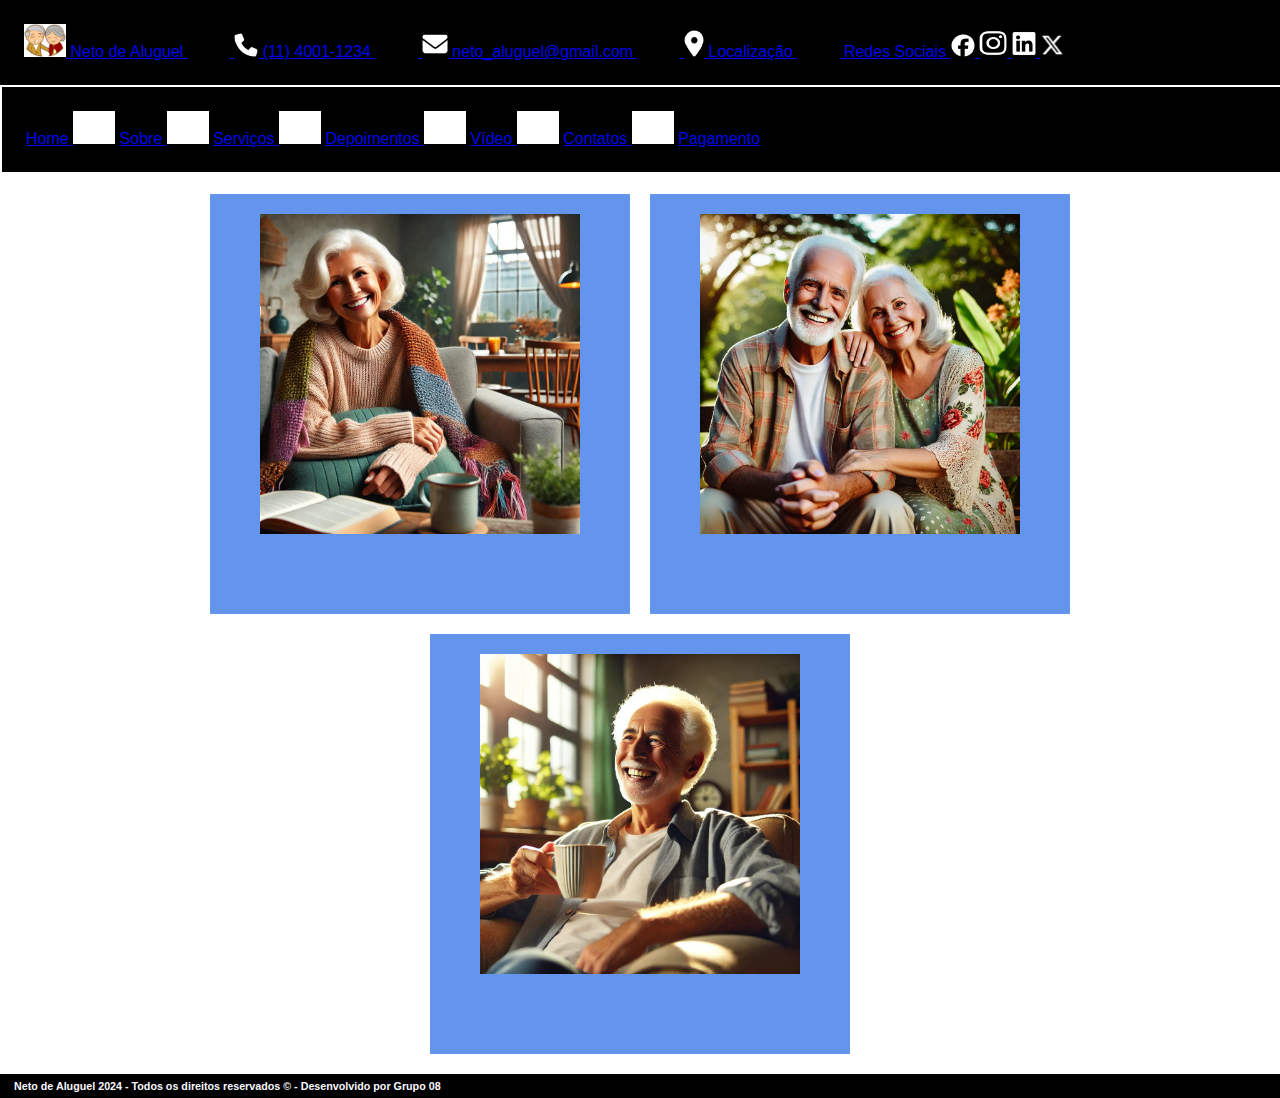
==== index.html @ 3c8f2c05 "first commit" ====
<!doctype html>
<html lang="pt-br">

		<head>
        	<meta charset="UTF-8">    
            <link rel="stylesheet" href="estilo.css">
            <meta name="viewport" content="width=device-width, initial-scale=1, shrink-to-fit=no">
            <link rel="stylesheet" href="https://stackpath.bootstrapcdn.com/bootstrap/4.1.3/css/bootstrap.min.css" integrity="sha384-MCw98/SFnGE8fJT3GXwEOngsV7Zt27NXFoaoApmYm81iuXoPkFOJwJ8ERdknLPMO" crossorigin="anonymous">
			<title>Neto de Aluguel</title>
		</head>

	<body>
        <nav class="navbar navbar-expand-sm">
            <a class="navbar-brand" href="#">
                <img src="public\assets\images\logo.png" alt="logo" style="width: 42px;"> Neto de Aluguel
                <img src="public\assets\images\black.png" style="width: 42px;">
                <img src="public\assets\images\icone_fone.png" alt="telefone" style="width: 24px;"> (11) 4001-1234
                <img src="public\assets\images\black.png" style="width: 42px;"> 
                <img src="public\assets\images\icone_email.png" alt="email" style="width: 26px;"> neto_aluguel@gmail.com
                <img src="public\assets\images\black.png" style="width: 42px;">
                <img src="public\assets\images\icone_maps.png" alt="localização" style="width: 20px;"> Localização
                <img src="public\assets\images\black.png" style="width: 42px;"> 

                Redes Sociais 
                <img src="public\assets\images\icone_facebook.png" style="width: 24px;">
                <img src="public\assets\images\icone_instagram.png" style="width: 28px">
                <img src="public\assets\images\icone_linkedin.png" style="width: 24px;">
                <img src="public\assets\images\icone_xtwitter.png" style="width: 24px;">
                
            </a>
        </nav>
                <header>
                    <nav class="navbar navbar-expand-sm bg-white">
                    <a class="navbar-brand" href="#">
                    <a href="index.html"> Home </a> 
                    <img src="public\assets\images\white.png" style="width: 42px;"> <a href="sobre.html"> Sobre </a>
                    <img src="public\assets\images\white.png" style="width: 42px;"> <a href="serviços.html"> Serviços </a> 
                    <img src="public\assets\images\white.png" style="width: 42px;"> <a href="depoimentos.html"> Depoimentos </a>
                    <img src="public\assets\images\white.png" style="width: 42px;"> <a href="video.html"> Vídeo </a>   
                    <img src="public\assets\images\white.png" style="width: 42px;"> <a href="contato.html"> Contatos </a> 
                    <img src="public\assets\images\white.png" style="width: 42px;"> <a href="pagamento.html"> Pagamento </a> 
                    

                </header>

            <section>
                       
                <div class="caixa-flexivel"> 
                <div class="job"><img src="public\assets\images\Idosa.jpeg" width="320px"></div>                
                <div class="job"><img src="public\assets\images\Idosos_Casal.jpeg" width="320px"></div>                
                <div class="job"><img src="public\assets\images\Idoso.jpeg" width="320px"></div>
            
            </section>
            
           
        
 
            <footer>
                <h6>Neto de Aluguel 2024 - Todos os direitos reservados &#169; - Desenvolvido por Grupo 08</h6>
            </footer>
             
    </body>
</html>
---- estilo.css ----
*{
    margin: 0;
    padding: 0;
    box-sizing: 0;
}
body{font: rgb(18, 19, 18);}
                body{font-family:Verdana, Geneva, Tahoma, sans-serif}; 
                h2{color:black}
                h3{color:crimson}
                h4{color:darkblue}

                    .job{
                    margin: 8px;
                    width: 240px;
                    height: 380px;
                    background-color:cornflowerblue;
                    }

                    .menu{
                        margin: 8px;
                        width: 1200px;
                        height: 380px;
                        background-color:cornflowerblue;  
                        h4{color:black}
                        text-indent: 6px;
                    }


                    header{
                        font-family:Verdana, Geneva, Tahoma, sans-serif;
                        text-align:left; 
                        padding: 2px;
                        width: 100%;
                        clear: both;
                        
                        
                        h1{color: ghostwhite;}
                        h5{color: ghostwhite;}
                        h6{color: ghostwhite;}
                        }

                        footer{
                            font-family:Verdana, Geneva, Tahoma, sans-serif;
                            text-align:left; 
                            padding: 6px;
                            width: 100%;
                            clear: both;
                            background-color: black;
                            text-indent: 8px;
                            
                            h1{color: ghostwhite;}
                            h5{color: ghostwhite;}
                            h6{color: ghostwhite;}
                            }

                    
                    main{
                    width:75%;
                    height: 100%;
                    text-indent: 12px;
                    align-self: left;
                    background-color:write
                    }

                    section{
                    background-color: write;
                    padding: 10px;
                    align-self: left;
                    text-align: left; 
                    }

                    .caixa-flexivel{
                        display:inline-flex;
                        flex-wrap:wrap; 
                        justify-content: center;
                        background-color: write;
                        width: 100%;
                        }

                        .caixa-flexivel div{
                            flex-wrap: nowrap; 
                            background-color:write;
                            width: 380px;
                            margin: 10px;
                            text-align: center;
                            line-height: 40px;
                            padding: 20px;
                            font-size: 18px;
                            align-self: center;
                            }

                            .navbar{
                                background-color:black;
                                padding: 24px;
                            }
.serviços{
    background-color: white;
    display: grid;
    grid-template-columns: repeat(3, 1fr);
    max-width: 900px;
    margin: 0 auto;
    grid-gap: 40px;
 }
.cards {
    background-color: white;
    display: flex;
    flex-direction: column;
    align-items: center;
    padding: 35px 40px;
    box-shadow: 6px 6px 10px #a0a0a09d ;
    transition: transform 0.3s ease, background-color 0.3s ease, color 0.3s ease
}

.user{
    width: 100px; /* Define um tamanho máximo para a imagem */
    height: 100px;
    border-radius: 50%;
    margin-bottom: 15px;

}
.stars {
    width: 20px; /* Define um tamanho máximo para a imagem */
}
.checked {
    color: orange;  
}
.falando {
    font-family: Heebo;
    font-weight: 900;
    font-size: 2rem;
    margin-bottom: 20px;
    text-align: center;
    color: #007BFF
}

.serviços_s{
    background-color: white;
    display: grid;
    max-width: 900px;
    margin: 0 auto;
    grid-gap: 40px;
    font-family:serif

 }

 /* Contact Section */
.contact form {
    max-width: 500px;
    margin: 0 auto;
}

.contact input, .contact textarea {
    width: 100%;
    padding: 10px;
    margin-bottom: 10px;
    border: 1px solid #ddd;
    border-radius: 5px;
}

.contact button {
    width: 100%;
    padding: 10px;
    background: #007BFF;
    color: #fff;
    border: none;
    border-radius: 5px;
    font-size: 1rem;
    cursor: pointer;
}

.contact button:hover {
    background: #0056b3;
}

/* Footer */
.footer {
    background: #333;
    color: #fff;
    text-align: center;
    padding: 20px 0;
    margin-top: 20px;
}

/* About Section */

.background-container {
    position: relative;
    background-image: url('public\assets\images\Idosos_Casal.jpeg'); /* Substitua pela URL da sua imagem */
    background-size: cover; /* Faz com que a imagem cubra todo o elemento */
    background-position: center; /* Centraliza a imagem */
    padding: 20px;
    color: black; /* Define a cor do texto para destacar sobre a imagem */
    text-shadow: 2px 2px 4px rgba(0, 0, 0, 0.6); /* Adiciona sombra ao texto */
}

/* Estilo do parágrafo */
.background-container p {
    font-size: 1.2rem;
}

.about {
    display: flex;
    flex-direction: column;
    align-items: center;
    padding: 35px 40px;
}

.about h2 {
    font-size: 2rem;
    margin-bottom: 20px;
    text-align: center;
    color: #007BFF;
}

.about p {
    font-size: 1.1rem;
    margin-bottom: 15px;
    text-align: justify;
    max-width: 800px;
    margin-left: auto;
    margin-right: auto;
}

.services {
    padding: 40px 20px;
    max-width: 1200px;
    margin: auto;
}

.services h2 {
    text-align: center;
    font-size: 2rem;
    margin-bottom: 30px;
    color: #007BFF;
}

.service-card {
    background: white;
    border: 1px solid #ddd;
    border-radius: 8px;
    box-shadow: 0 4px 8px rgba(0, 0, 0, 0.1);
    padding: 20px;
    margin-bottom: 20px;
    transition: transform 0.3s ease, background-color 0.3s ease, color 0.3s ease;
}

.service-card:hover {
    transform: scale(1.05);
    background-color: #007BFF;
    color: white;
}

.service-card h3 {
    font-size: 1.5rem;
    margin-bottom: 10px;
    color: #007BFF;
    transition: color 0.3s ease;
}

.service-card:hover h3 {
    color: white;
}

.service-card p {
    font-size: 1rem;
    color: #555;
    transition: color 0.3s ease;
}

.service-card:hover p {
    color: white;
}
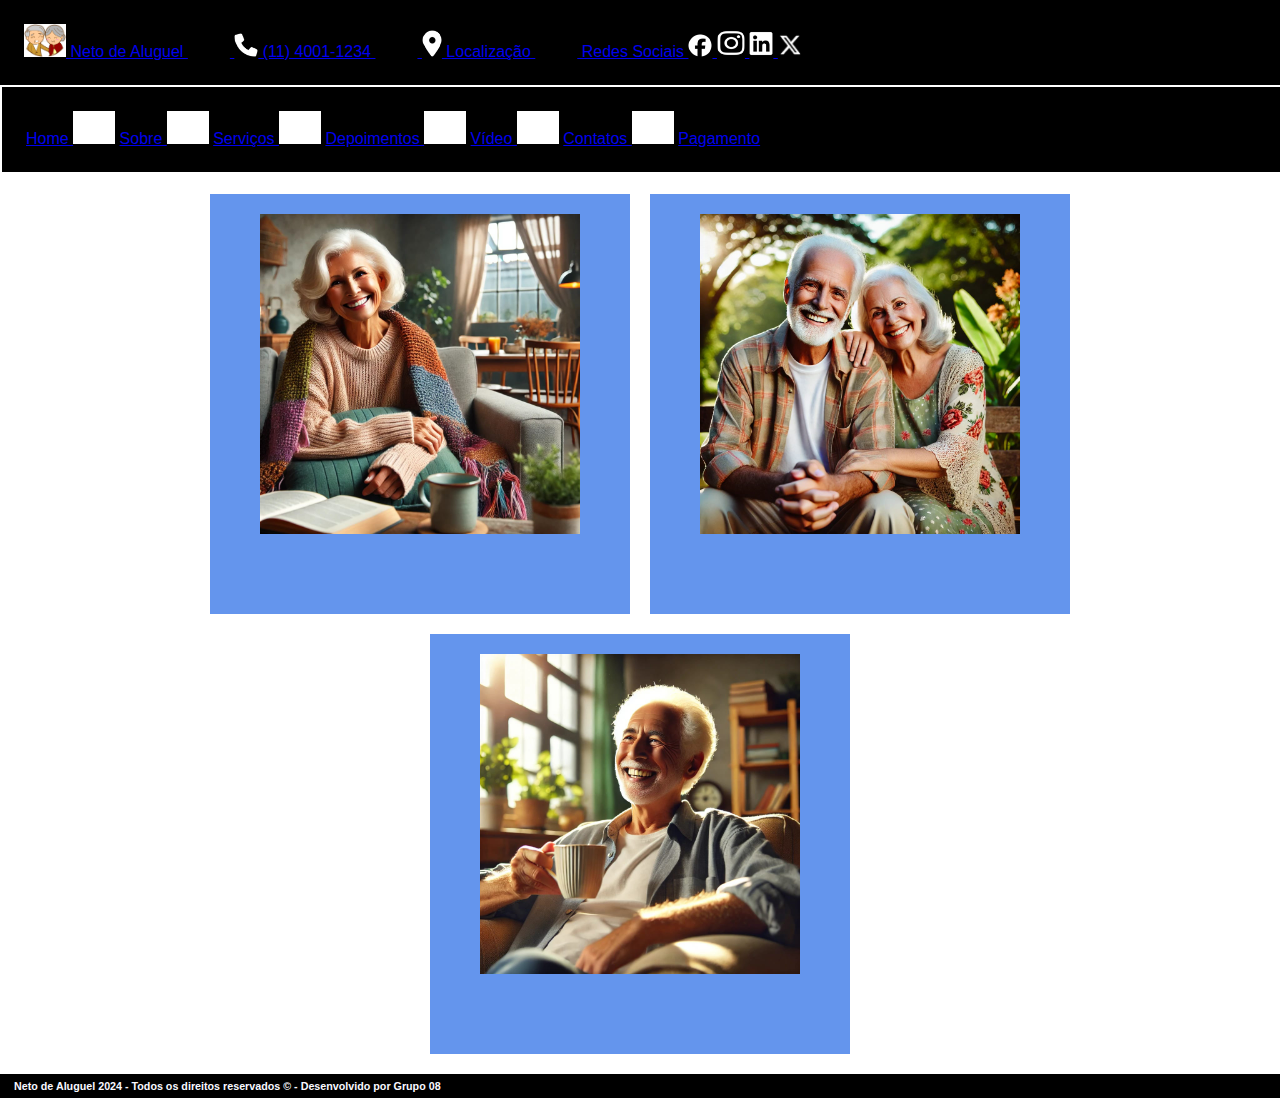
==== commit 69e72997: "Add files via upload" ====
--- a/index.html
+++ b/index.html
@@ -16,8 +16,6 @@
                 <img src="public\assets\images\black.png" style="width: 42px;">
                 <img src="public\assets\images\icone_fone.png" alt="telefone" style="width: 24px;"> (11) 4001-1234
                 <img src="public\assets\images\black.png" style="width: 42px;"> 
-                <img src="public\assets\images\icone_email.png" alt="email" style="width: 26px;"> neto_aluguel@gmail.com
-                <img src="public\assets\images\black.png" style="width: 42px;">
                 <img src="public\assets\images\icone_maps.png" alt="localização" style="width: 20px;"> Localização
                 <img src="public\assets\images\black.png" style="width: 42px;"> 
 
